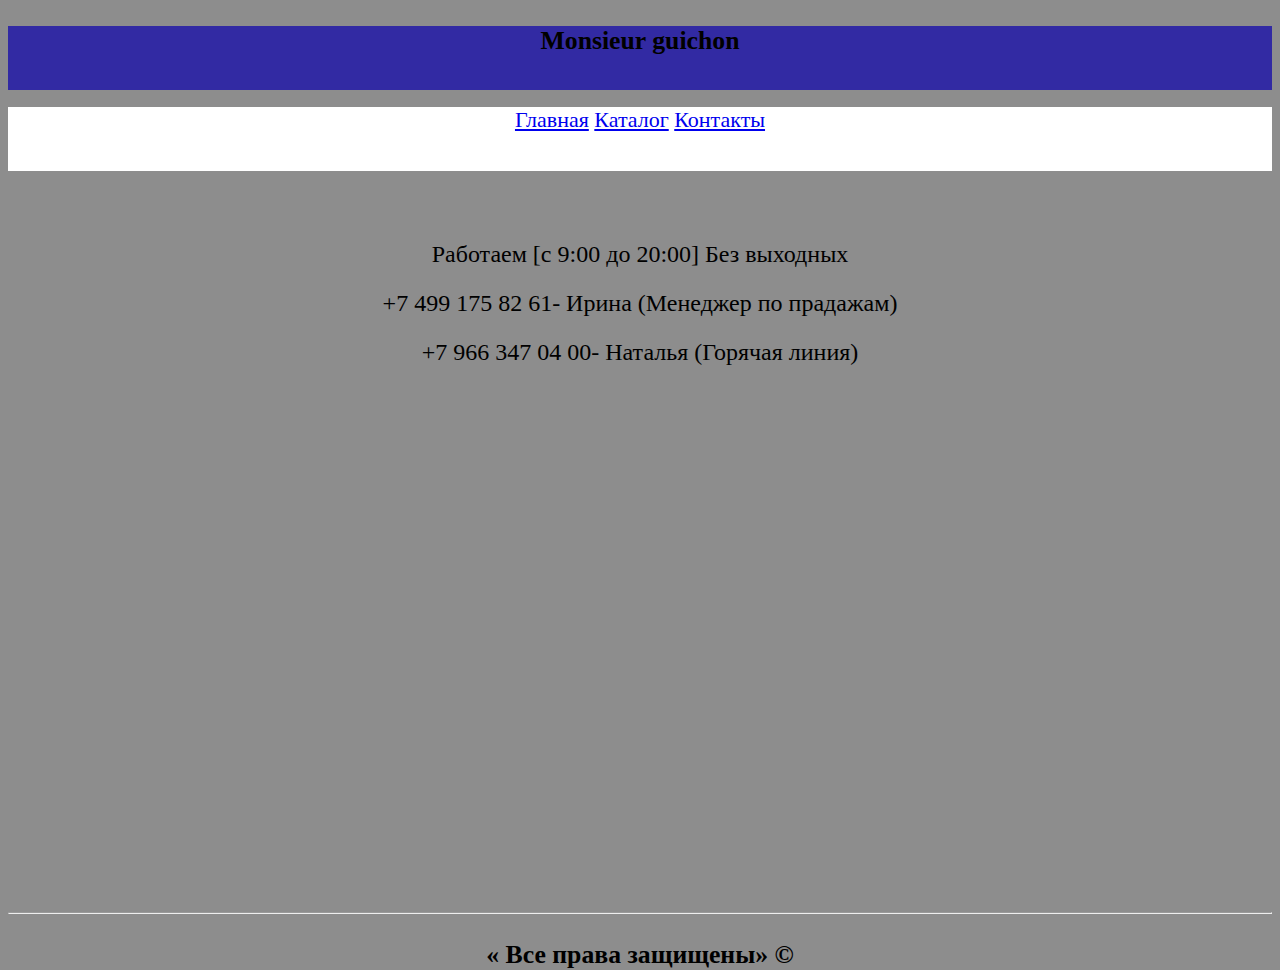
==== site/Konft.html @ b5ffb538 "р\" ====
<!DOCTYPE HTML>
<html>
<head>

<title>Контакты</title>

<meta charset="UTF-8">
<style>

body {
    background-color: #8d8d8d; 
}
</style>
</head>
<body>
  <div style="height:64px; width:auto;   margin: auto; background-color:#322aa3; 
  font-size: 22px; color: rgb(0, 0, 0);" align="center">
<h3> Monsieur guichon </h3>
<br>

  <div style="height:64px; width:auto;   margin: auto; background-color:#ffffff; 
  font-size: 22px; color: rgb(0, 0, 0);" align="center">
<nav>
  <a href = "index.html">Главная</a>
  <a href = "Towar.html">Каталог</a>
  <a href = "Konft.html">Контакты</a>

 </nav>

  </div>



  <div id="text1">
    <p align="center">&nbsp;</p>
    <p align="center"><font size="5">Работаем [с 9:00 до 20:00] Без выходных</font></p>
    <p align="center"><font size="5">+7 499 175 82 61- Ирина (Менеджер по прадажам)</font></p>
    <p align="center"><font size="5">+7 966 347 04 00- Наталья (Горячая линия)</font></p>

    <p align="center">&nbsp;</p>
    <iframe src="https://yandex.ru/map-widget/v1/?um=constructor%3A93175081b42edd3589c085cae0e08f80cfe835722a59e6e31723cb6667c3b212&amp;source=constructor" width="500" height="400" frameborder="0"></iframe>


    <p>&nbsp;</p>


    </div>


    <footer>
      <hr>
      <h3> &laquo; Все права защищены&raquo; &copy;  </h3>
    </footer>
    
    
</body>
</html>
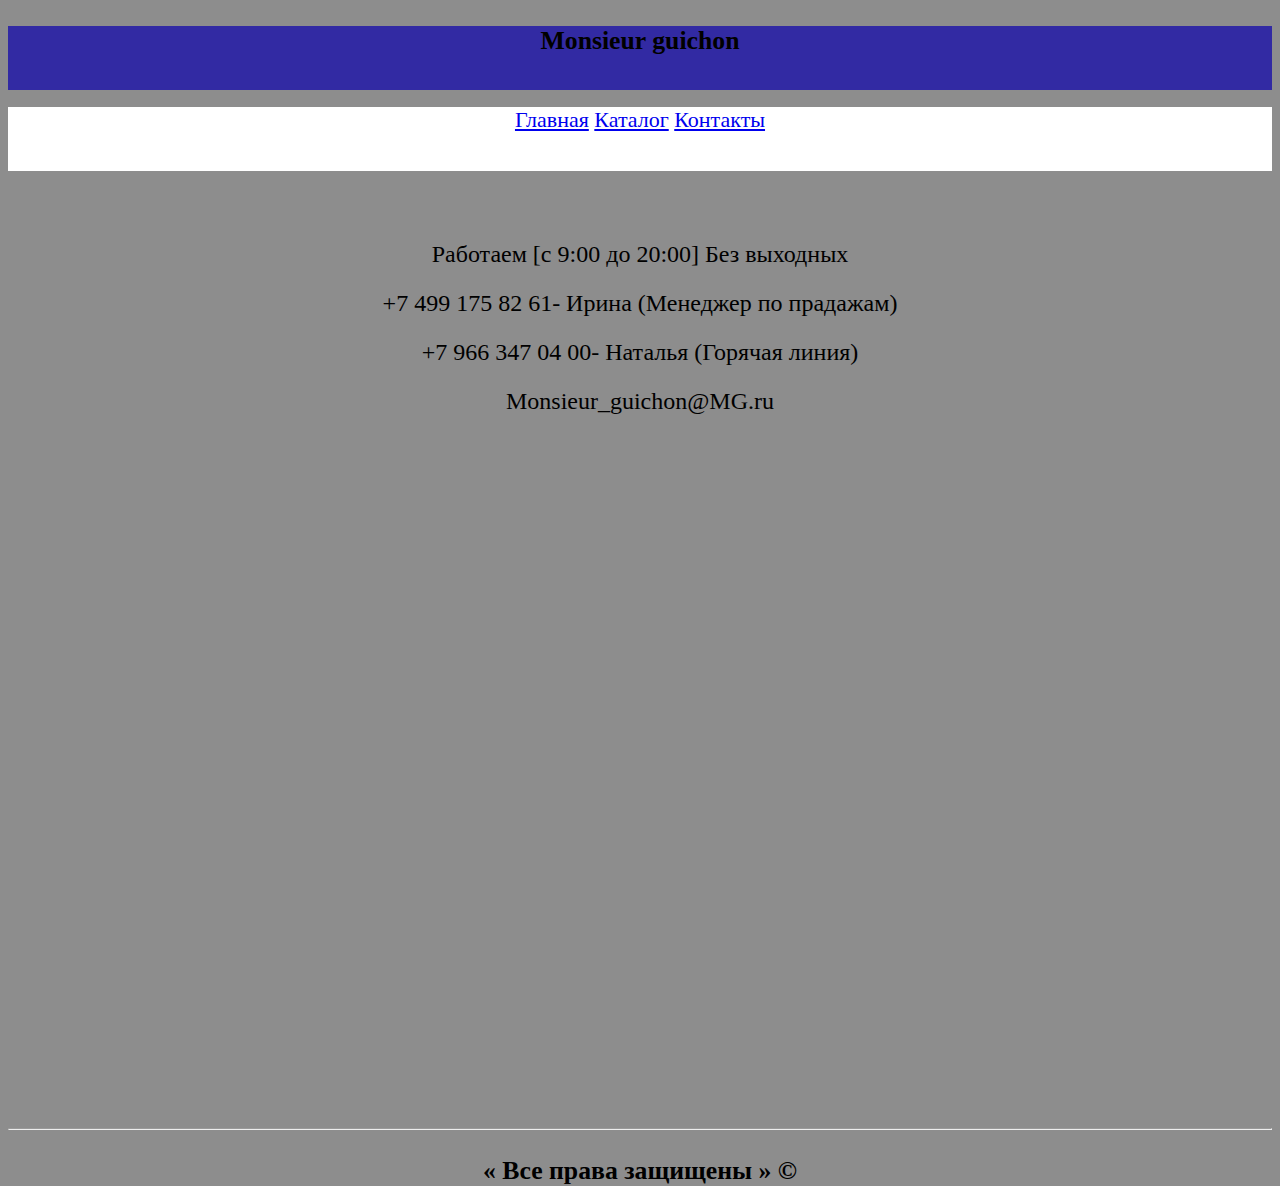
==== commit 231f5861: "ВСЕ" ====
--- a/site/Konft.html
+++ b/site/Konft.html
@@ -36,8 +36,9 @@
     <p align="center"><font size="5">Работаем [с 9:00 до 20:00] Без выходных</font></p>
     <p align="center"><font size="5">+7 499 175 82 61- Ирина (Менеджер по прадажам)</font></p>
     <p align="center"><font size="5">+7 966 347 04 00- Наталья (Горячая линия)</font></p>
-
+        <p align="center"><font size="5"> Monsieur_guichon@MG.ru </font></p>
     <p align="center">&nbsp;</p>
+    
     <iframe src="https://yandex.ru/map-widget/v1/?um=constructor%3A93175081b42edd3589c085cae0e08f80cfe835722a59e6e31723cb6667c3b212&amp;source=constructor" width="500" height="400" frameborder="0"></iframe>
 
 
@@ -45,11 +46,13 @@
 
 
     </div>
-
+<div>
+  <script src="https://yastatic.net/s3/frontend/forms/_/embed.js"></script><iframe src="https://forms.yandex.ru/u/604b59a2b9869961185f34f5/?iframe=1" frameborder="0" name="ya-form-604b59a2b9869961185f34f5" width="650"></iframe>
+</div>
 
     <footer>
       <hr>
-      <h3> &laquo; Все права защищены&raquo; &copy;  </h3>
+      <h3> &laquo; Все права защищены &raquo; &copy;  </h3>
     </footer>
     
     
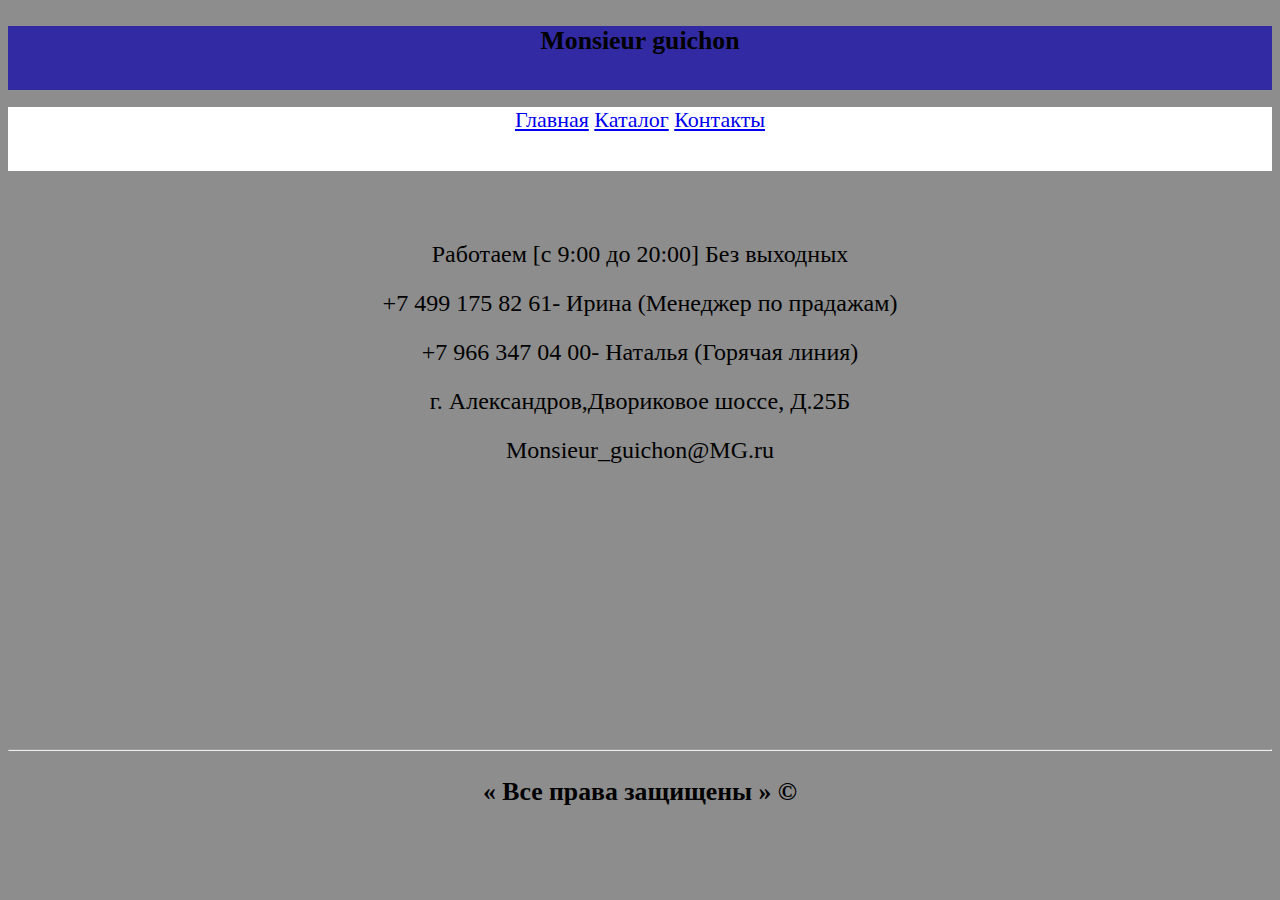
==== commit 79c142e7: "все" ====
--- a/site/Konft.html
+++ b/site/Konft.html
@@ -36,10 +36,11 @@
     <p align="center"><font size="5">Работаем [с 9:00 до 20:00] Без выходных</font></p>
     <p align="center"><font size="5">+7 499 175 82 61- Ирина (Менеджер по прадажам)</font></p>
     <p align="center"><font size="5">+7 966 347 04 00- Наталья (Горячая линия)</font></p>
-        <p align="center"><font size="5"> Monsieur_guichon@MG.ru </font></p>
+    <p align="center"><font size="5">г. Александров,Двориковое шоссе, Д.25Б </font></p>
+    <p align="center"><font size="5"> Monsieur_guichon@MG.ru </font></p>
     <p align="center">&nbsp;</p>
     
-    <iframe src="https://yandex.ru/map-widget/v1/?um=constructor%3A93175081b42edd3589c085cae0e08f80cfe835722a59e6e31723cb6667c3b212&amp;source=constructor" width="500" height="400" frameborder="0"></iframe>
+    <script type="text/javascript" charset="utf-8" async src="https://api-maps.yandex.ru/services/constructor/1.0/js/?um=constructor%3A93175081b42edd3589c085cae0e08f80cfe835722a59e6e31723cb6667c3b212&amp;width=500&amp;height=400&amp;lang=ru_RU&amp;scroll=true"></script>
 
 
     <p>&nbsp;</p>
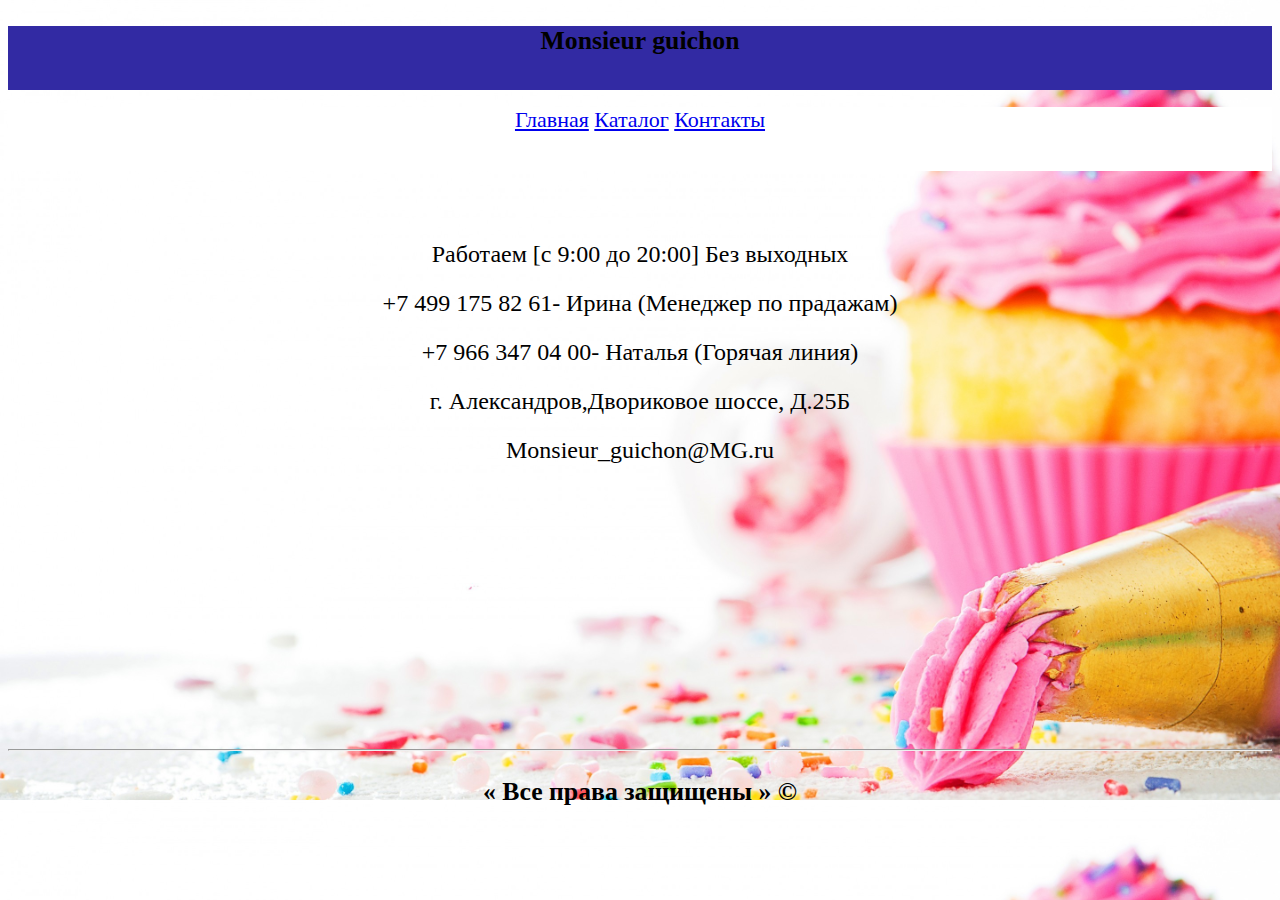
==== commit 2ce05327: "аа" ====
--- a/site/Konft.html
+++ b/site/Konft.html
@@ -8,7 +8,11 @@
 <style>
 
 body {
-    background-color: #8d8d8d; 
+  background-image: url(images/fon.jpg);
+  -webkit-background-size:cover;
+  -moz-background-size: cover;
+  -o-background-size:cover;
+  background-size:cover;
 }
 </style>
 </head>
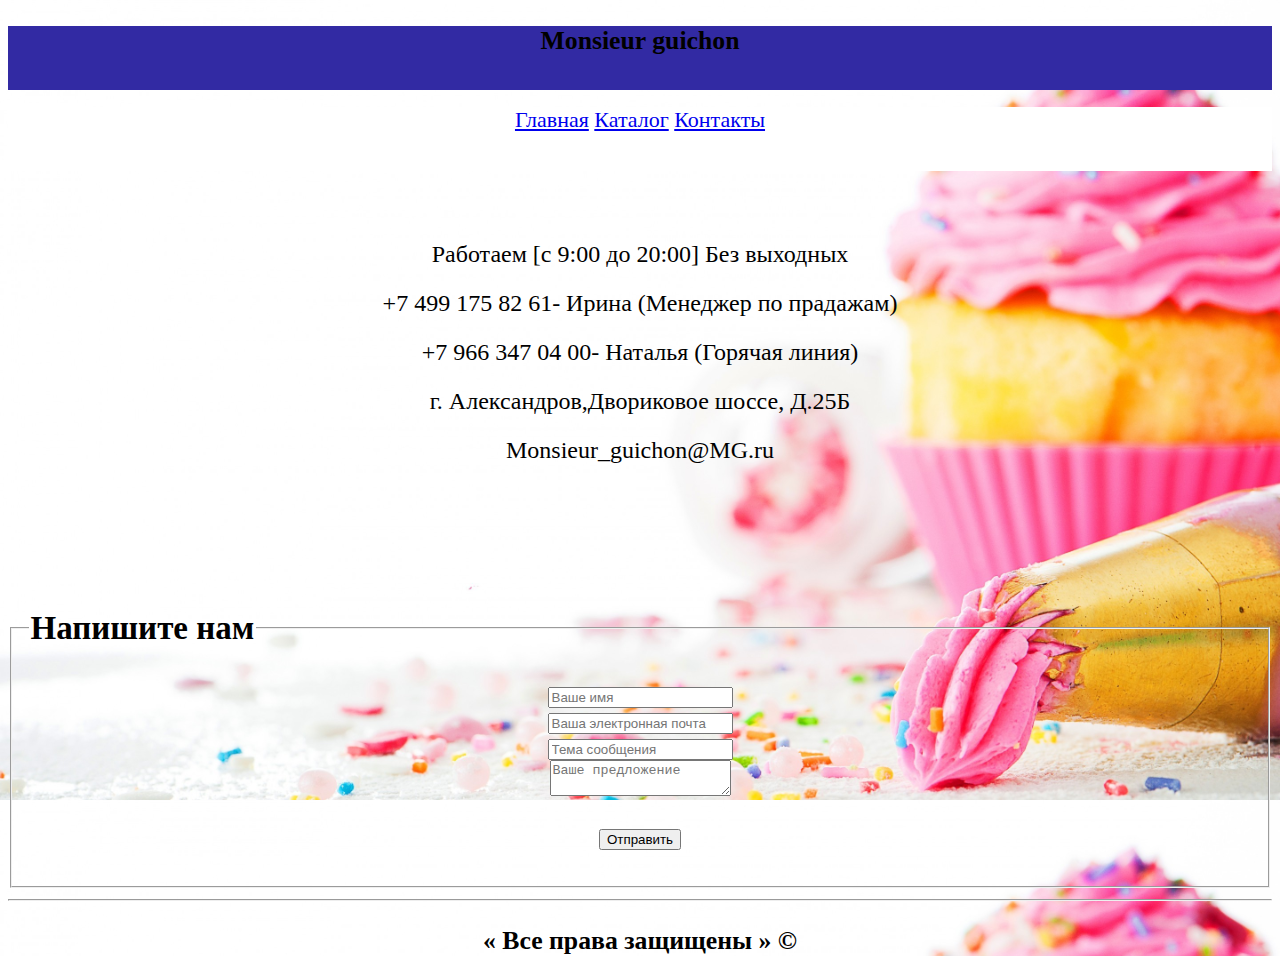
==== commit d0baa1e8: "/" ====
--- a/site/Konft.html
+++ b/site/Konft.html
@@ -3,6 +3,7 @@
 <head>
 
 <title>Контакты</title>
+
 
 <meta charset="UTF-8">
 <style>
@@ -15,6 +16,10 @@
   background-size:cover;
 }
 </style>
+
+
+
+
 </head>
 <body>
   <div style="height:64px; width:auto;   margin: auto; background-color:#322aa3; 
@@ -52,7 +57,16 @@
 
     </div>
 <div>
-  <script src="https://yastatic.net/s3/frontend/forms/_/embed.js"></script><iframe src="https://forms.yandex.ru/u/604b59a2b9869961185f34f5/?iframe=1" frameborder="0" name="ya-form-604b59a2b9869961185f34f5" width="650"></iframe>
+  <form action =''>
+  <fieldset> <legend> <h2>Напишите нам</h2> </legend> 
+    <input type='text' nome-'name' placeholder="Ваше имя" ><br> 
+    <input type-'email' name-'email' placeholder="Ваша электронная почта"> <br>
+    <input type-'text' name-'topic' placeholder="Тема сообщения"><br>
+  <textarea id-"mytext" pLaceholder="Ваше предложение"></textarea><br> 
+  <div><p> <input type="button" value='Отправить' id='text' onclick="first()" ></p> </div> 
+</fieldset>
+</form> 
+
 </div>
 
     <footer>
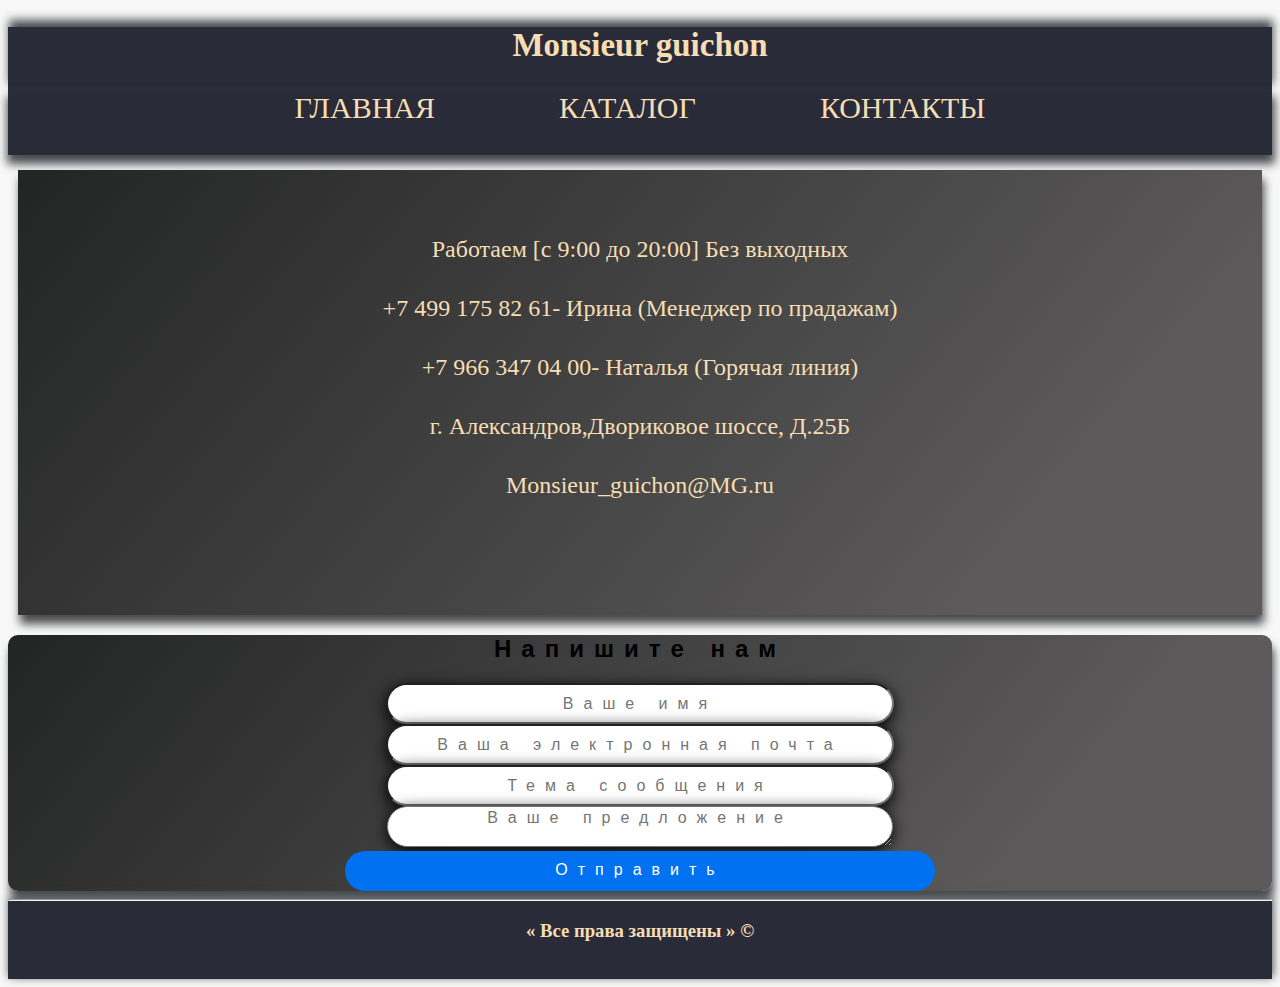
==== commit fdf2c8c8: "о" ====
--- a/site/Konft.html
+++ b/site/Konft.html
@@ -6,41 +6,32 @@
 
 
 <meta charset="UTF-8">
-<style>
-
-body {
-  background-image: url(images/fon.jpg);
-  -webkit-background-size:cover;
-  -moz-background-size: cover;
-  -o-background-size:cover;
-  background-size:cover;
-}
-</style>
+<link rel="stylesheet" type="text/css" href="CSS/style.css">
 
 
 
 
 </head>
 <body>
-  <div style="height:64px; width:auto;   margin: auto; background-color:#322aa3; 
-  font-size: 22px; color: rgb(0, 0, 0);" align="center">
-<h3> Monsieur guichon </h3>
-<br>
-
-  <div style="height:64px; width:auto;   margin: auto; background-color:#ffffff; 
-  font-size: 22px; color: rgb(0, 0, 0);" align="center">
-<nav>
-  <a href = "index.html">Главная</a>
-  <a href = "Towar.html">Каталог</a>
-  <a href = "Konft.html">Контакты</a>
-
- </nav>
-
-  </div>
 
 
+  <div id="upshap"  >
+    <h2> Monsieur guichon </h2>
+    
+      </div>
+    
 
-  <div id="text1">
+<div id="menu" >
+  <nav>
+   <a href = "index.html">Главная</a>
+   <a href = "Towar.html">Каталог</a>
+   <a href = "Konft.html">Контакты</a>
+  </nav>
+ </div>
+
+
+  <div id="info">
+    
     <p align="center">&nbsp;</p>
     <p align="center"><font size="5">Работаем [с 9:00 до 20:00] Без выходных</font></p>
     <p align="center"><font size="5">+7 499 175 82 61- Ирина (Менеджер по прадажам)</font></p>
@@ -56,20 +47,22 @@
 
 
     </div>
-<div>
+<div id="form">
   <form action =''>
-  <fieldset> <legend> <h2>Напишите нам</h2> </legend> 
+  <h2>Напишите нам</h2> 
+    <DIV class="t">
     <input type='text' nome-'name' placeholder="Ваше имя" ><br> 
     <input type-'email' name-'email' placeholder="Ваша электронная почта"> <br>
     <input type-'text' name-'topic' placeholder="Тема сообщения"><br>
-  <textarea id-"mytext" pLaceholder="Ваше предложение"></textarea><br> 
-  <div><p> <input type="button" value='Отправить' id='text' onclick="first()" ></p> </div> 
-</fieldset>
+  <textarea  pLaceholder="Ваше предложение"></textarea><br>
+    </DIV> 
+  <div class="butan"> Отправить</button> </div> 
+
 </form> 
 
 </div>
 
-    <footer>
+<footer class="footer">
       <hr>
       <h3> &laquo; Все права защищены &raquo; &copy;  </h3>
     </footer>
--- a/site/CSS/style.css
+++ b/site/CSS/style.css
@@ -0,0 +1,214 @@
+body {
+  background-color: #f8f8f8;
+
+}
+
+#upshap{ 
+width: auto;
+height:  64px;
+background-color:#2a2b39; 
+text-align: center;
+
+font-size: 22px;
+color: wheat;
+box-shadow:1px -7px 9px 0px rgba(72,75,78,1);
+-webkit-box-shadow:1px -7px 9px 0px rgba(72,75,78,1);
+-moz-box-shadow:1px -7px 9px 0px rgba(72,75,78,1);
+}
+
+#menu{
+
+  height:64px; 
+  width:100%; 
+    background-color:#2a2b39;
+    box-shadow:1px 7px 9px 2px rgba(72,75,78,1);
+-webkit-box-shadow:1px 7px 9px 2px rgba(72,75,78,1);
+-moz-box-shadow:1px 7px 9px 2px rgba(72,75,78,1);
+
+}
+
+nav{
+
+  text-align: center;
+
+}
+nav a {
+   text-decoration: none;
+  padding: 0 60px;
+  color: wheat;
+  font-size: 30px;
+  text-transform: uppercase;
+  transition: 1s;
+  overflow: hidden;
+}
+
+nav a:hover {
+  color: #fff;
+
+}
+nav a:hover {
+  animation: animate .29s linear forwards; 
+
+}
+
+#wrapper{
+height: auto;
+width: auto ;
+background: rgb(35,36,36);
+background: linear-gradient(130deg, rgba(35,36,36,1) 0%, rgba(92,90,90,1) 82%);
+color:wheat;
+
+display:inline-block;
+margin: 15px 10px; 
+text-indent: 7px;
+text-align: 20px 5px;
+box-shadow:2px 9px 9px 0px rgba(72,75,78,1);
+-webkit-box-shadow:2px 9px 9px 0px rgba(72,75,78,1);
+-moz-box-shadow:2px 9px 9px 0px rgba(72,75,78,1);
+}
+
+#table{
+ height: auto;
+width: auto ;
+background: rgb(35,36,36);
+background: linear-gradient(130deg, rgba(35,36,36,1) 0%, rgba(92,90,90,1) 82%);
+color:wheat;
+margin: 15px 10px; 
+display: grid;
+justify-content: center;
+box-shadow:2px 9px 9px 0px rgba(72,75,78,1);
+-webkit-box-shadow:2px 9px 9px 0px rgba(72,75,78,1);
+-moz-box-shadow:2px 9px 9px 0px rgba(72,75,78,1);
+ text-decoration: none;
+
+}
+
+.footer{
+
+  width: 100%;
+  height: 80px;
+  text-align: center;
+  background: #2a2b39;
+  color:wheat;
+  box-shadow:1px -2px 9px 0px rgba(72,75,78,1);
+  -webkit-box-shadow:1px -2px 9px 0px rgba(72,75,78,1);
+  -moz-box-shadow:1px -2px 9px 0px rgba(72,75,78,1);
+}
+
+
+#text1{
+
+
+  height: auto;
+width: auto ;
+background:#eaeaea;
+color:#707070;
+
+display:inline-block;
+margin: 15px 10px; 
+
+text-align: center;
+box-shadow:2px 9px 9px 0px rgba(72,75,78,1);
+-webkit-box-shadow:2px 9px 9px 0px rgba(72,75,78,1);
+-moz-box-shadow:2px 9px 9px 0px rgba(72,75,78,1);
+}
+
+table.cinereousTable {
+  border: 6px solid #948473;
+  background-color: #FFE3C6;
+  width: 100%;
+  height: 65px;
+  text-align: center;
+}
+table.cinereousTable td, table.cinereousTable th {
+  border: 1px solid #948473;
+  padding: 4px 4px;
+}
+table.cinereousTable tbody td {
+  font-size: 18px;
+}
+table.cinereousTable thead {
+  background: #948473;
+  background: -moz-linear-gradient(top, #afa396 0%, #9e9081 66%, #948473 100%);
+  background: -webkit-linear-gradient(top, #afa396 0%, #9e9081 66%, #948473 100%);
+  background: linear-gradient(to bottom, #afa396 0%, #9e9081 66%, #948473 100%);
+}
+h1{
+font-size: 18px;
+
+font-weight: 400;
+}
+
+
+#info{
+  height: auto;
+  width:auto;
+  background: rgb(35,36,36);
+  background: linear-gradient(130deg, rgba(35,36,36,1) 0%, rgba(92,90,90,1) 82%);
+  color:wheat;
+  margin: 15px 10px; 
+  display: grid;
+  justify-content: center;
+  box-shadow:2px 9px 9px 0px rgba(72,75,78,1);
+  -webkit-box-shadow:2px 9px 9px 0px rgba(72,75,78,1);
+  -moz-box-shadow:2px 9px 9px 0px rgba(72,75,78,1);
+   text-decoration: none;
+
+}
+
+#form{
+
+  width: 100%;
+text-align: center;
+  border-radius: 10px; 
+  font-family: sans-serif; 
+  letter-spacing: 10px;
+  background: rgb(35,36,36);
+  background: linear-gradient(130deg, rgba(35,36,36,1) 0%, rgba(92,90,90,1) 82%);
+  box-shadow:2px 9px 9px 0px rgba(72,75,78,1);
+  -webkit-box-shadow:2px 9px 9px 0px rgba(72,75,78,1);
+  -moz-box-shadow:2px 9px 9px 0px rgba(72,75,78,1);
+   text-decoration: none;
+}
+
+.butan{
+  position: relative;
+left: 50%;
+transform: translate(-50%, 0);
+width: 550px; ;
+height: 20px;
+  padding: 10px 20px;
+  border: none;
+  border-radius: 50px; 
+ 
+  letter-spacing: 10px;
+  font-size: 16px;
+  color :#fff ; 
+
+  background-color: #0071f0; 
+  outline: none;  
+  cursor: pointer; 
+  transition: 0.3s; 
+}
+
+input{
+  width: 500px;
+  height: 35px;
+  text-align: center;
+    border-radius: 110px; 
+    box-shadow: 0 4px 16px rgb(0, 0, 0); 
+    font-family: sans-serif; 
+    letter-spacing: 10px;
+  font-size: 16px;
+}
+
+textarea{
+  width: 500px;
+  height: 35px;
+  text-align: center;
+    border-radius: 110px; 
+    box-shadow: 0 4px 16px rgb(0, 0, 0); 
+    font-family: sans-serif; 
+    letter-spacing: 10px;
+  font-size: 16px;
+}